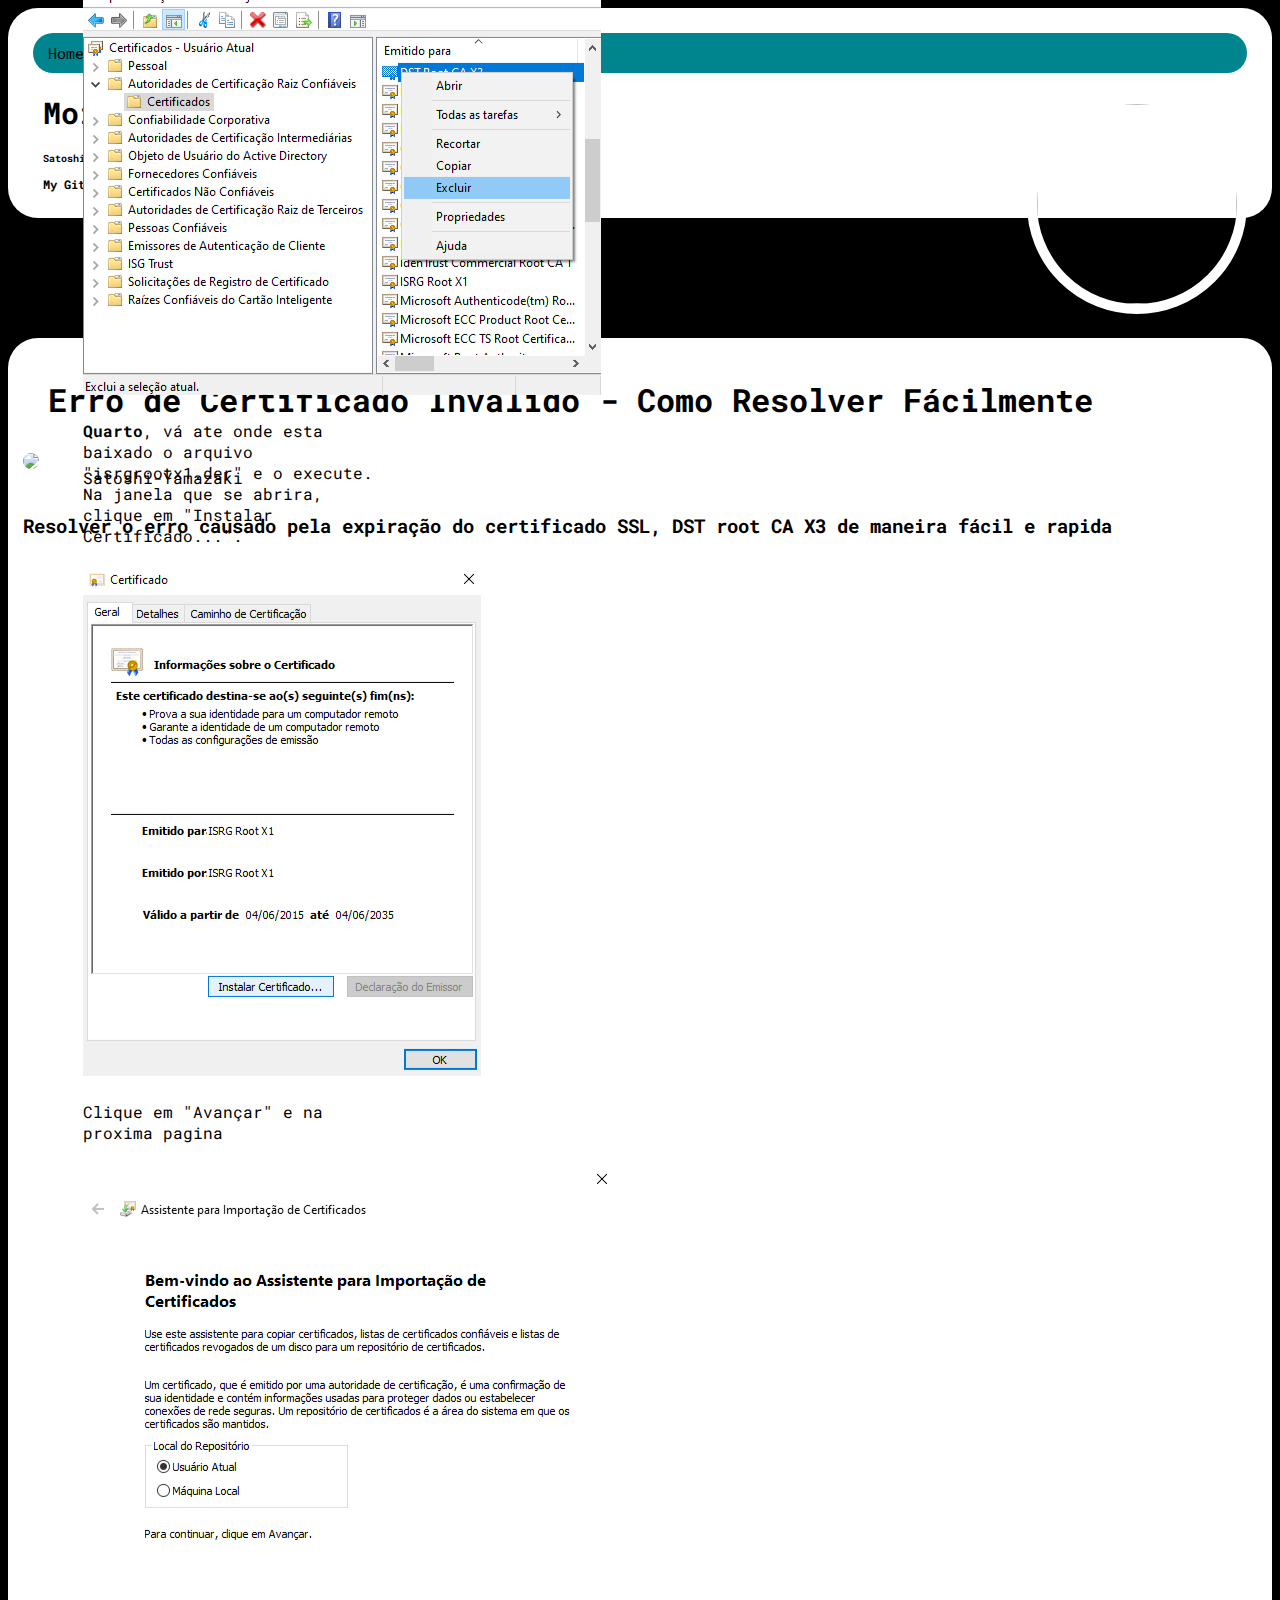
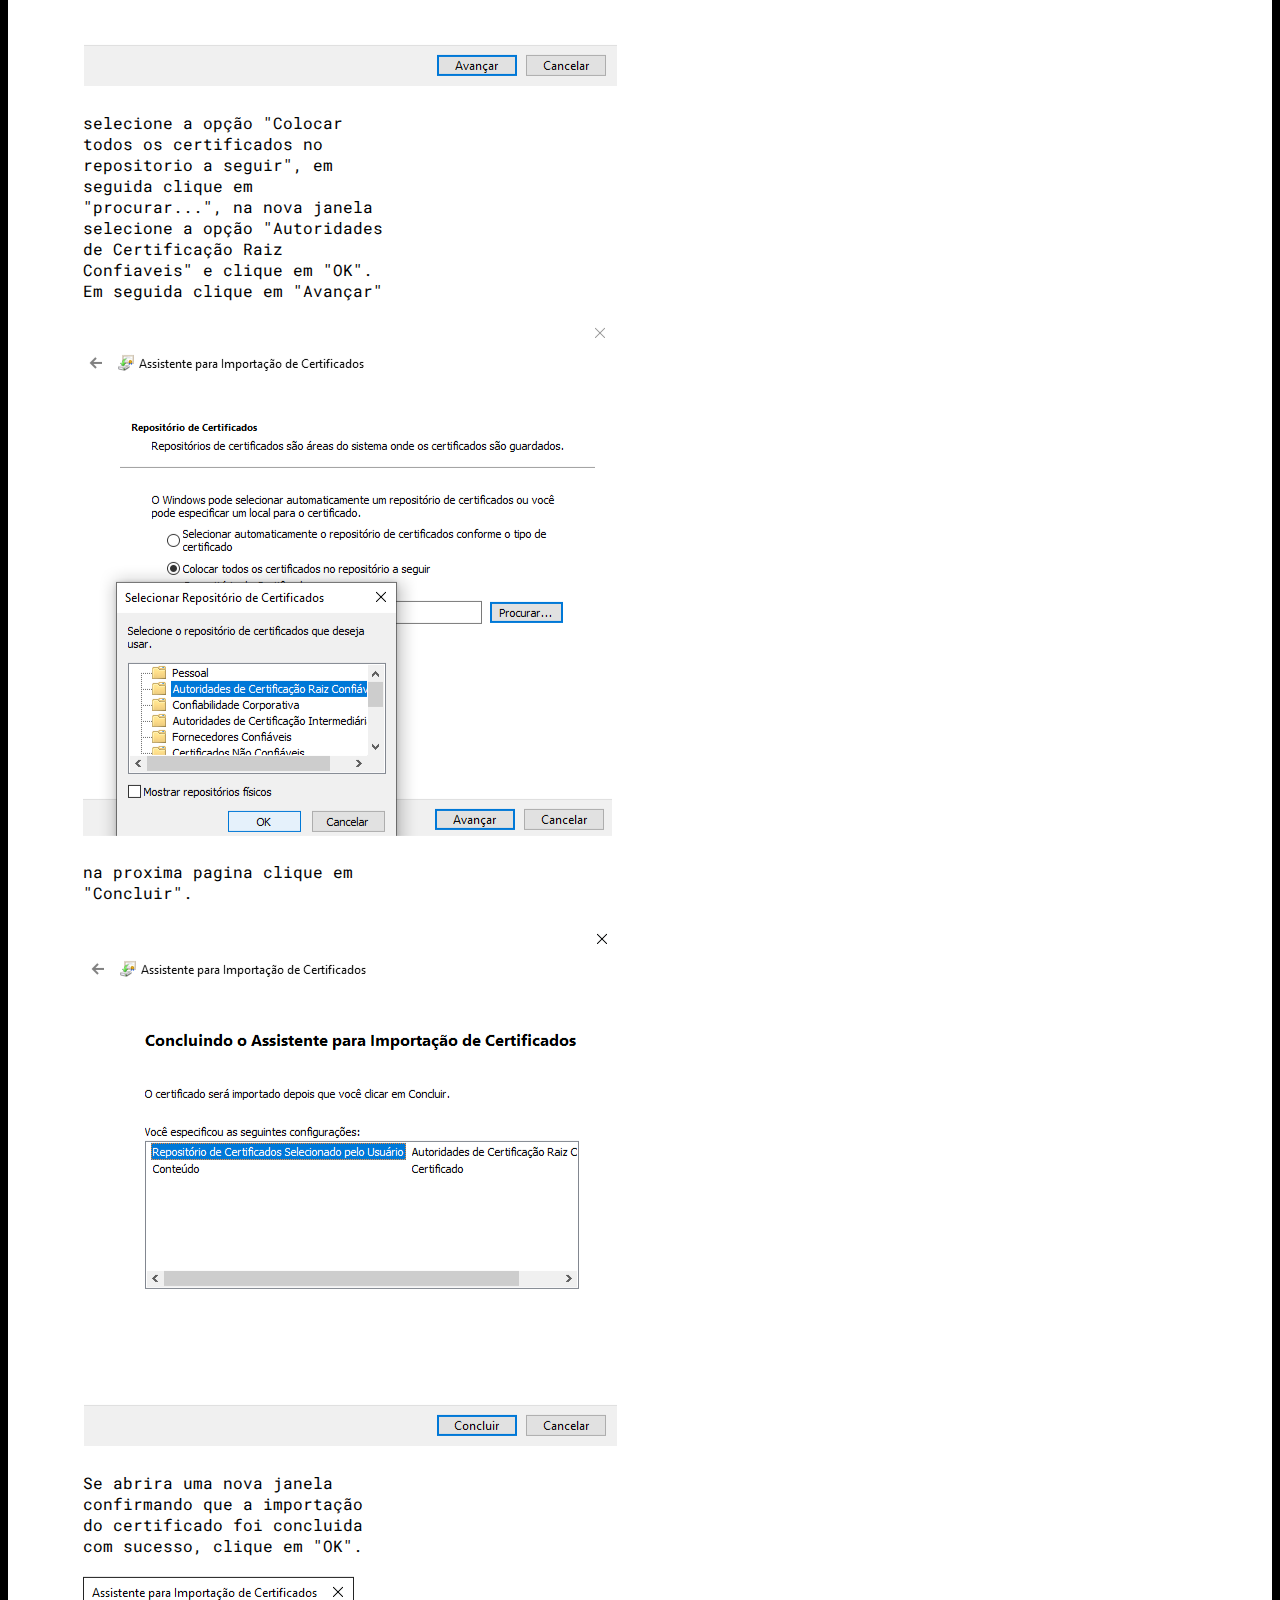
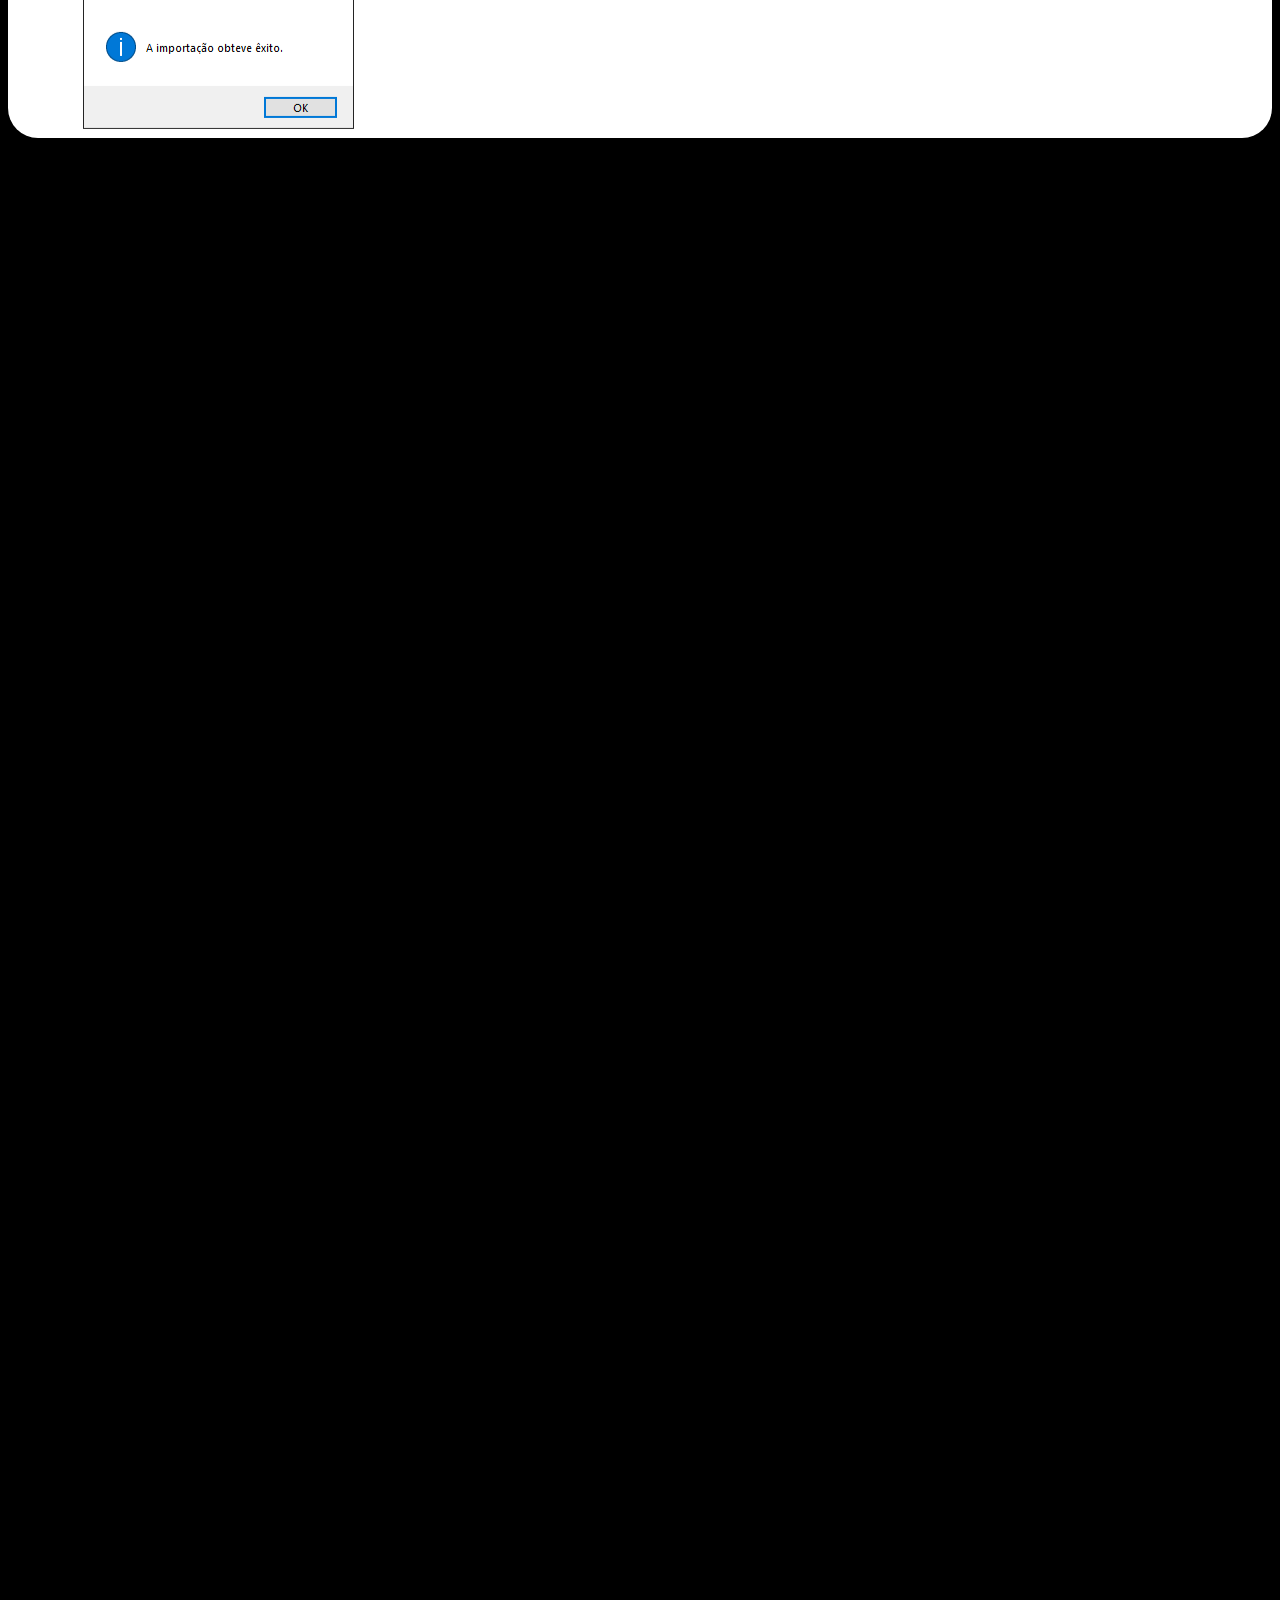
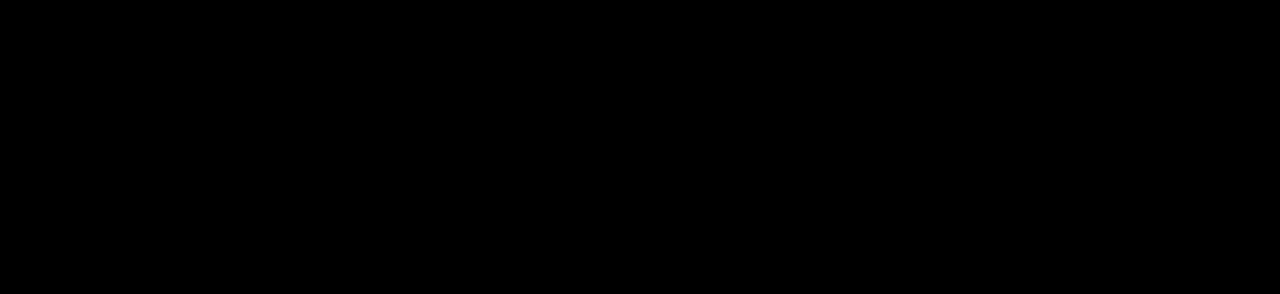
==== certInvalid.html @ 644dc240 "Update certInvalid.html" ====
<!DOCTYPE html>
<html lang="pt-br">
<head>
    <meta charset="UTF-8">
    <meta http-equiv="X-UA-Compatible" content="IE=edge">
    <meta name="viewport" content="width=device-width, initial-scale=1.0">
    <title>Satoshi-Yamazaki</title>

    <link rel="stylesheet" href="./styles/style_index.css">
    <script type='text/javascript' src='./Js/script-index.js'></script>
    <link rel="shortcut icon" href="./images/tsuki.ico" >
</head>
<body>
    <header class="head-page">
        <div class="menu-back">
            <nav class="menu">
                <li><a href="index.html">Home</a></li>
                <li><a href="/CertifiCard.html">CertifiCard</a></li>
                <li><a href="#publi">Publicações</a></li>
                <li><a href="tutoriais.html">Tutoriais</a></li>
            </nav>
        </div>
        <div class="info-profile">
            <h1>Moises Steiner</h1>
            <h2>Satoshi-Yamazaki</h2>
            <a target="_blank" href="https://github.com/Satoshi-Yamazaki"><h3>My <b>Github</b></h3></a>
            <img class="profile-img" src="https://unavatar.now.sh/github/Satoshi-Yamazaki">
        </div>        
    </header>
    <section class="corpo">
        <h1 class="titulo">Erro de Certificado Invalido - Como Resolver Fácilmente</h1>
        <div class="publicacao2">
            <div class="conteiner" id="post1">
                <img class="icone" src="images/tsuki2.ico">
                <p> Satoshi-Yamazaki</p>
                <div class="texto">
                   <h3>Resolver o erro causado pela expiração do certificado SSL, DST root CA X3 de maneira fácil e rapida</h3>
                   <p>                   
                    <b>Primeiro</b>, baixe o arquivo "isrgrootx1.der" do site <i><a href="https://letsencrypt.org/">Letsencrypt</a></i> clicando <b><a href="https://letsencrypt.org/certs/isrgrootx1.der">AQUI</a></b>.<br>
                    (Obs.:Este arquivo .der é um certificado SSL que substitui o certificado que se expirou dia 30/09/2021 o DST root CA X3 que causou tudo isso.)<br><br>
                    
                    <b>Segundo</b>, acesse o executar do Windows(Win+R), digite o comando "certmrg.msc" e clique em "OK". Se abrira uma janela no console.<br><br>
                    <img src="images/executar.png"><br><br>
                    
                    <b>Terceiro</b>, Ache a opção "Autoridades de Certificação Raiz Confiaveis" no canto esquerdo da janela e entre nos "Certificados".<br>
                    Ache o certificado "DST root CA X3", clique com o botão direito do mouse sobre ele e o exclua.<br><br>
                    <img src="images/console.png"><br><br>
                    
                    <b>Quarto</b>, vá ate onde esta baixado o arquivo "isrgrootx1.der" e o execute.<br>
                    Na janela que se abrira, clique em "Instalar Certificado...".<br><br>
                    <img src="images/cert1.png"><br><br>
                    Clique em "Avançar" e na proxima pagina<br><br>
                    <img src="images/cert2.png"><br><br>
                    selecione a opção "Colocar todos os certificados no repositorio a seguir", em seguida clique em "procurar...", na nova janela selecione a opção "Autoridades de Certificação Raiz Confiaveis" e clique em "OK". Em seguida clique em "Avançar"<br><br>
                    <img src="images/cert3.png"><br><br>
                    na proxima pagina clique em "Concluir".<br><br>
                    <img src="images/cert4.png"><br><br>
                    Se abrira uma nova janela confirmando que a importação do certificado foi concluida com sucesso, clique em "OK".<br><br>
                    <img src="images/cert5.png"><br><br>
                    
                    <b>Quinto</b>, se o seu navegador ainda estiver aberto, fecheo e em seguida abra-o novamente e tente entrar no site onde havia o erro.<br>
                    Se todos os passos foram seguidos corretamente e não houve nenhum erro, o site deve se abrir normalmente.<br><br>
                    
                    Pronto agora seu certificado SSL esta atualizado até 2035.<br><br>

                    <b>(Obs.: Este metodo funciona em praticamente todos os casos, caso não funcione, pesquise outra solução.)</b>
                   </p>
                </div>
            </div>
        </div>
        
    </section>
</body>
</html>
---- styles/style_index.css ----
@import url('https://fonts.googleapis.com/css2?family=Roboto+Mono:wght@200&display=swap');

body {
    background-color: rgb(0, 0, 0);
    font-family: 'Roboto Mono', monospace;
    min-width: 500px;
}
.head-page {
    background-color: white;
    padding: 25px;
    height: 160px;
    font-size: 10px;
    border-radius: 30px;
    margin-left: auto;
    margin-right: auto;
}
.head-page a {
    text-decoration: none;
    color: black;
}
.head-page a :hover {
    color: rgb(0, 132, 141);
}
.head-page h2 {
    font-size: 10px;
}
.head-page h1 {
    font-size: 30px;
}
.info-profile {
    margin-left: 10px;
}
.profile-img {
    border-radius: 100%;
    width: 200px;
    height: 200px;
    border: 10px solid rgb(255, 255, 255);
    margin-left: auto;
    display: block;
    transform: translateY(-50%);
}
.menu-back {
    background-color: rgb(0, 132, 141);
    border-radius: 30px;
}
.menu {
    list-style-type: none;
    margin: 0;
    padding: 0;
    overflow: hidden;
}
.menu li {
    float: left;
}
.menu li a {
    display: block;
    font-size: 15px;
    text-align: center;
    padding: 10px 15px;
    border-radius: 30px;
}
.menu li a:hover {
    background-color: rgb(0, 83, 89);
    color: white;
}
.menu a :hover {
    color: white;
}
.corpo {
    background-color: white;
    min-width: 500px;
    height: 3000px;
    border-radius: 30px;
    margin-top: 120px;
    max-width: 100%;
}
.conteiner {
    padding: 15px;
}
.conteiner p {
    position: relative;
    width: 300px;
    left: 60px;
    transform: translateY(-30%);
}
.icone {
    border-radius: 100%;
    transform: translateY(100%);
}
.boxImageSquare {
    width: 500px;
    height: 500px;
}
.info {
    width: 400px;
    position: relative;
    left: 360px;
    transform: translateY(-480px);
}
.titulo {
    padding: 40px;
    margin-bottom: -40px;
}
.publicacao {
    margin-bottom: -190px;
}
.imagePubli {
    width: 400px;
}
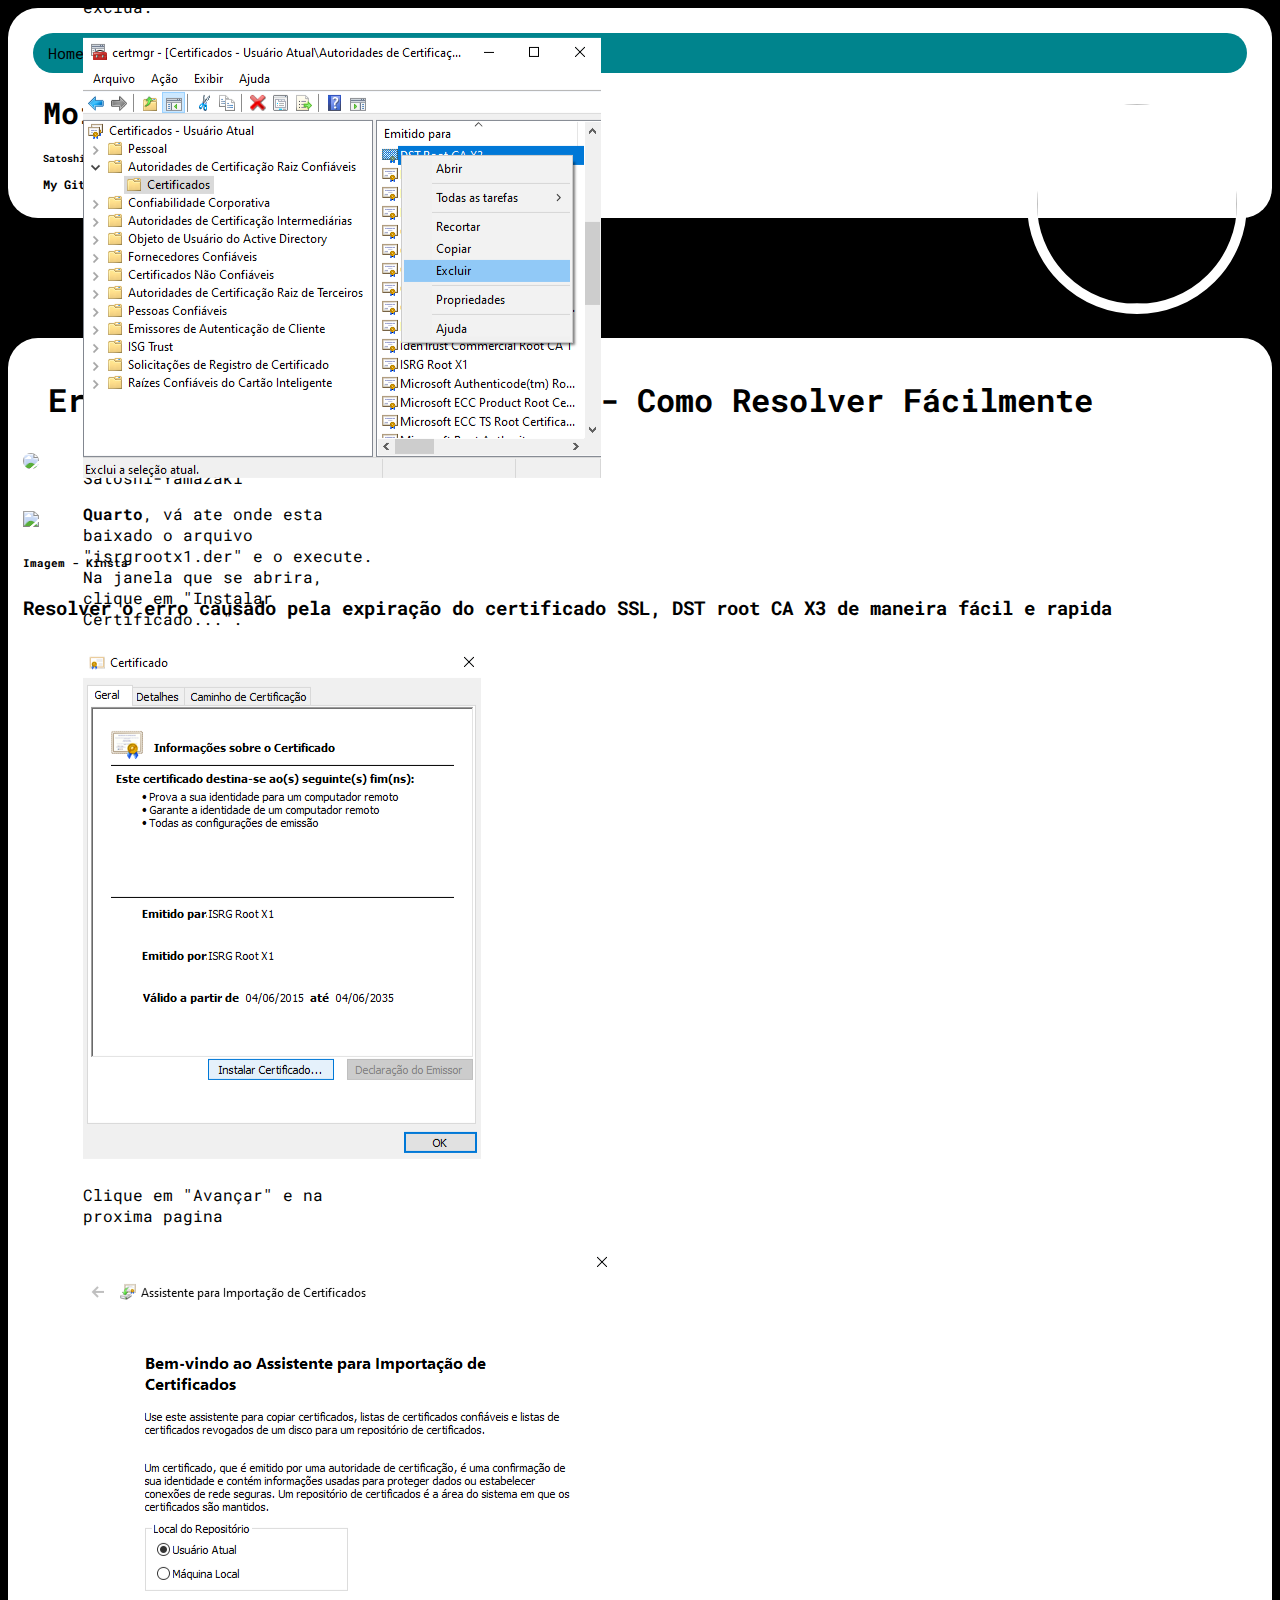
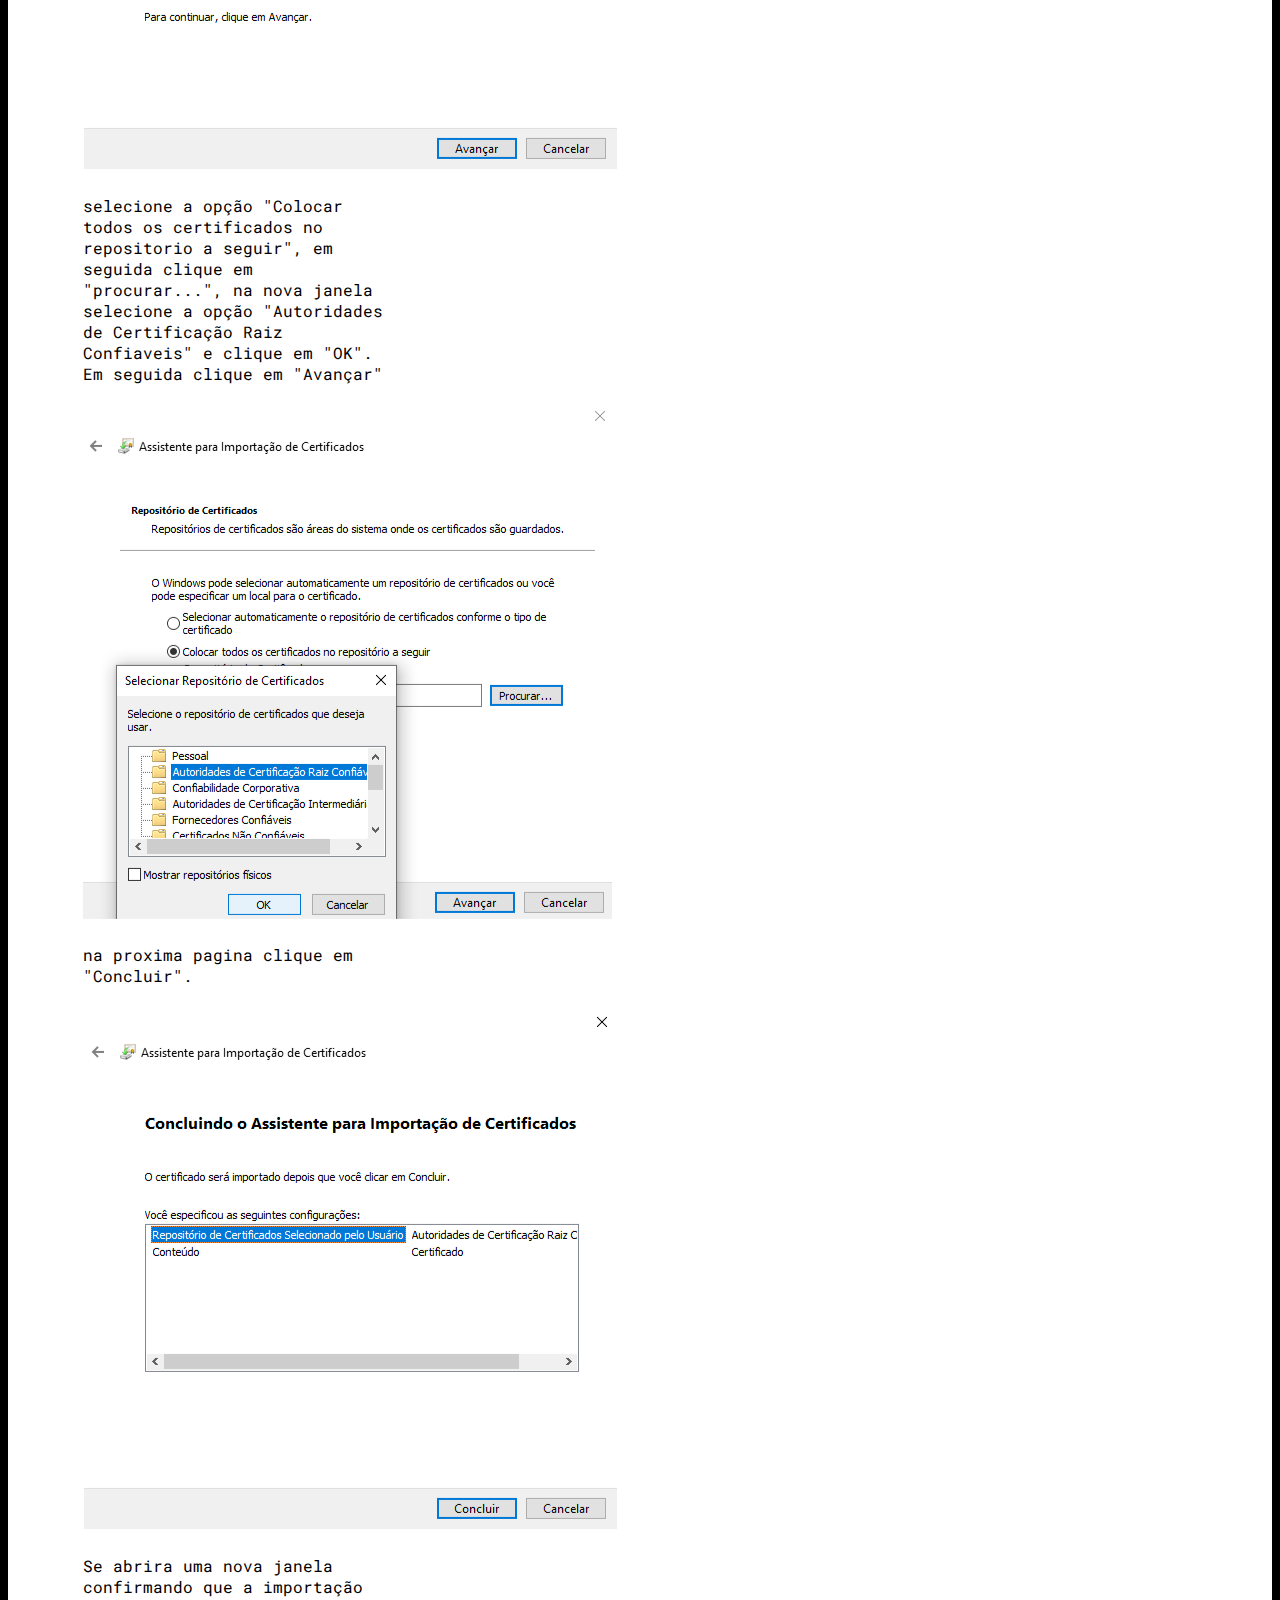
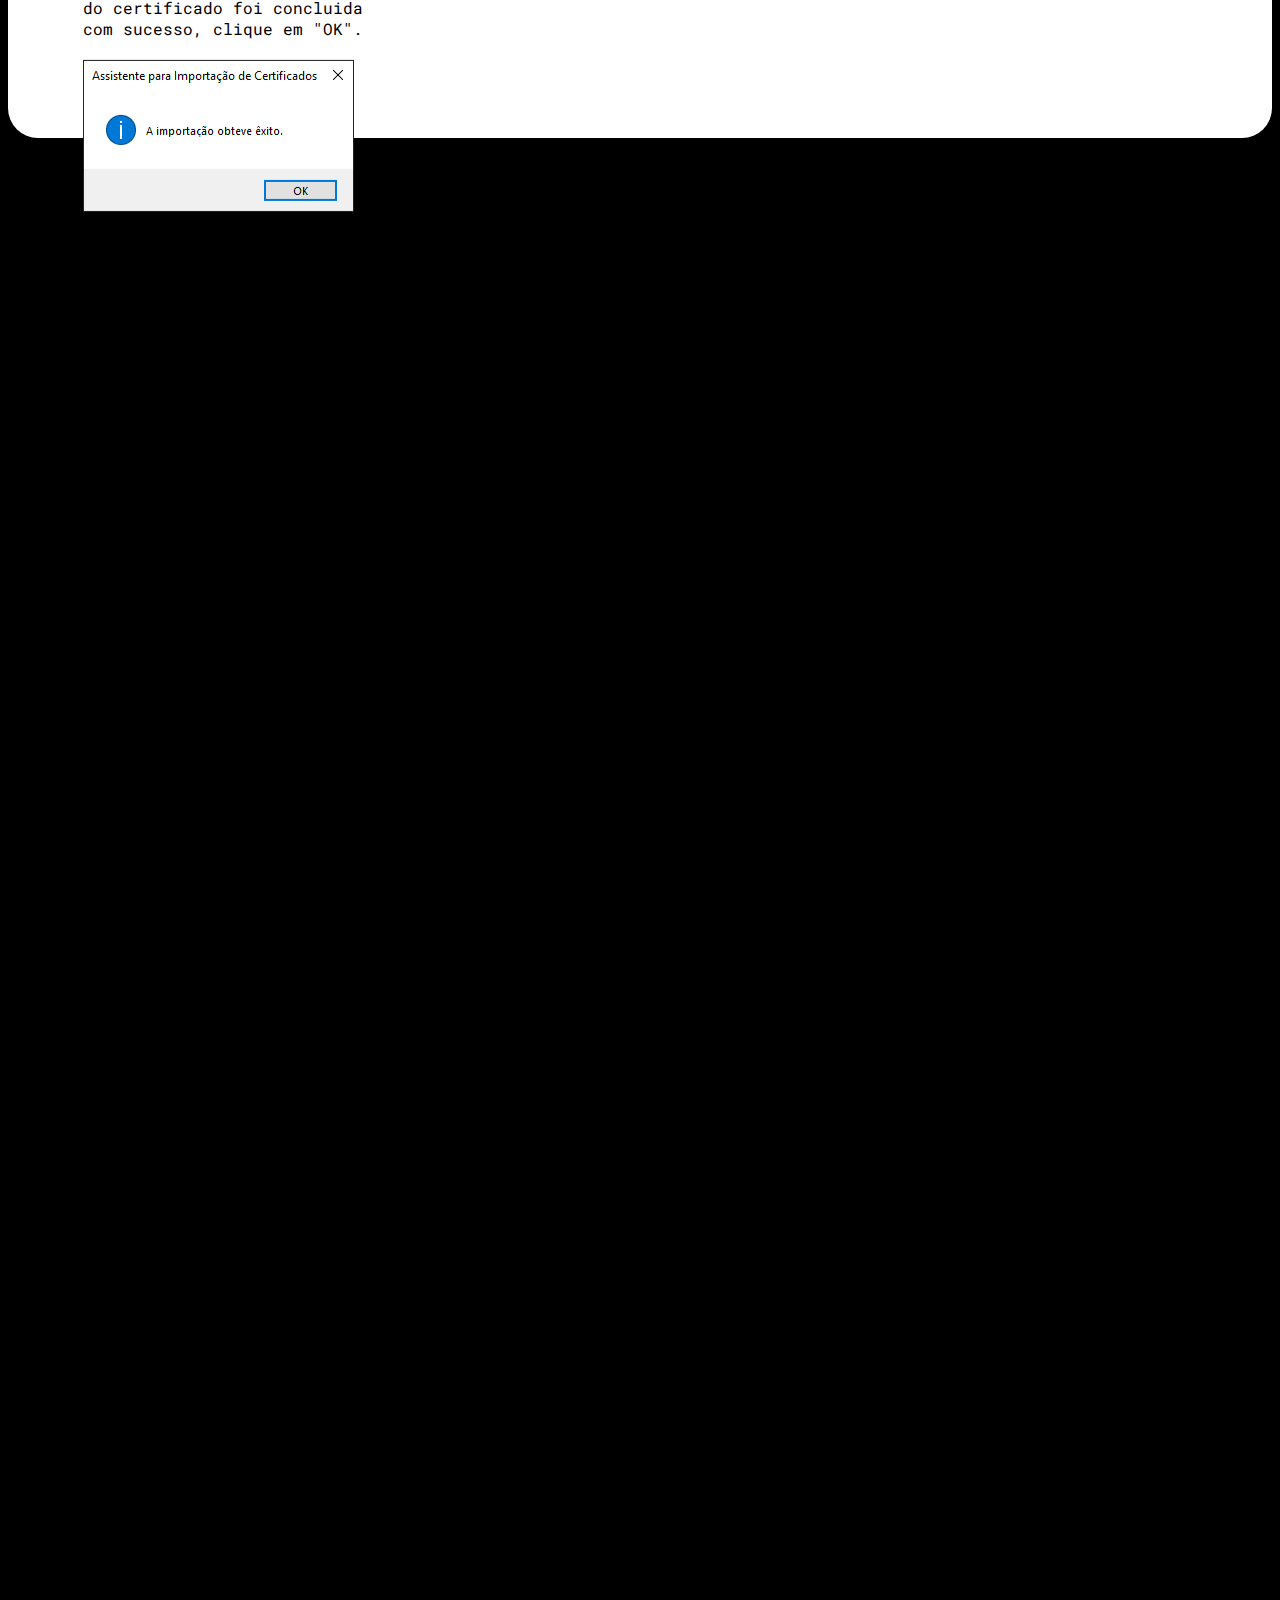
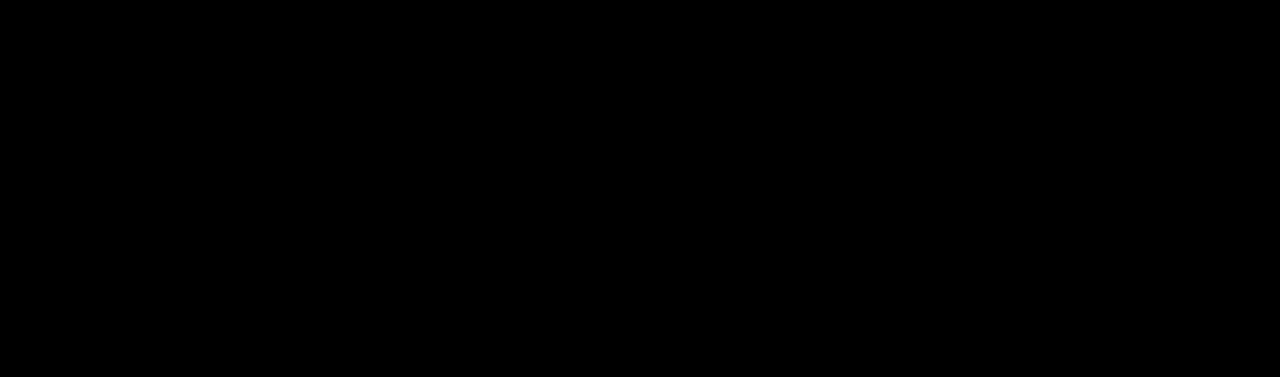
==== commit 5650c502: "Update certInvalid.html" ====
--- a/certInvalid.html
+++ b/certInvalid.html
@@ -34,6 +34,8 @@
                 <img class="icone" src="images/tsuki2.ico">
                 <p> Satoshi-Yamazaki</p>
                 <div class="texto">
+                   <img src="https://encrypted-tbn0.gstatic.com/images?q=tbn:ANd9GcTwSCNiy1mcH_2I7TsH7V-ndA7j3PPxVdCHHw&usqp=CAU"><br>
+                   <h6>Imagem - Kinsta</h6>
                    <h3>Resolver o erro causado pela expiração do certificado SSL, DST root CA X3 de maneira fácil e rapida</h3>
                    <p>                   
                     <b>Primeiro</b>, baixe o arquivo "isrgrootx1.der" do site <i><a href="https://letsencrypt.org/">Letsencrypt</a></i> clicando <b><a href="https://letsencrypt.org/certs/isrgrootx1.der">AQUI</a></b>.<br>
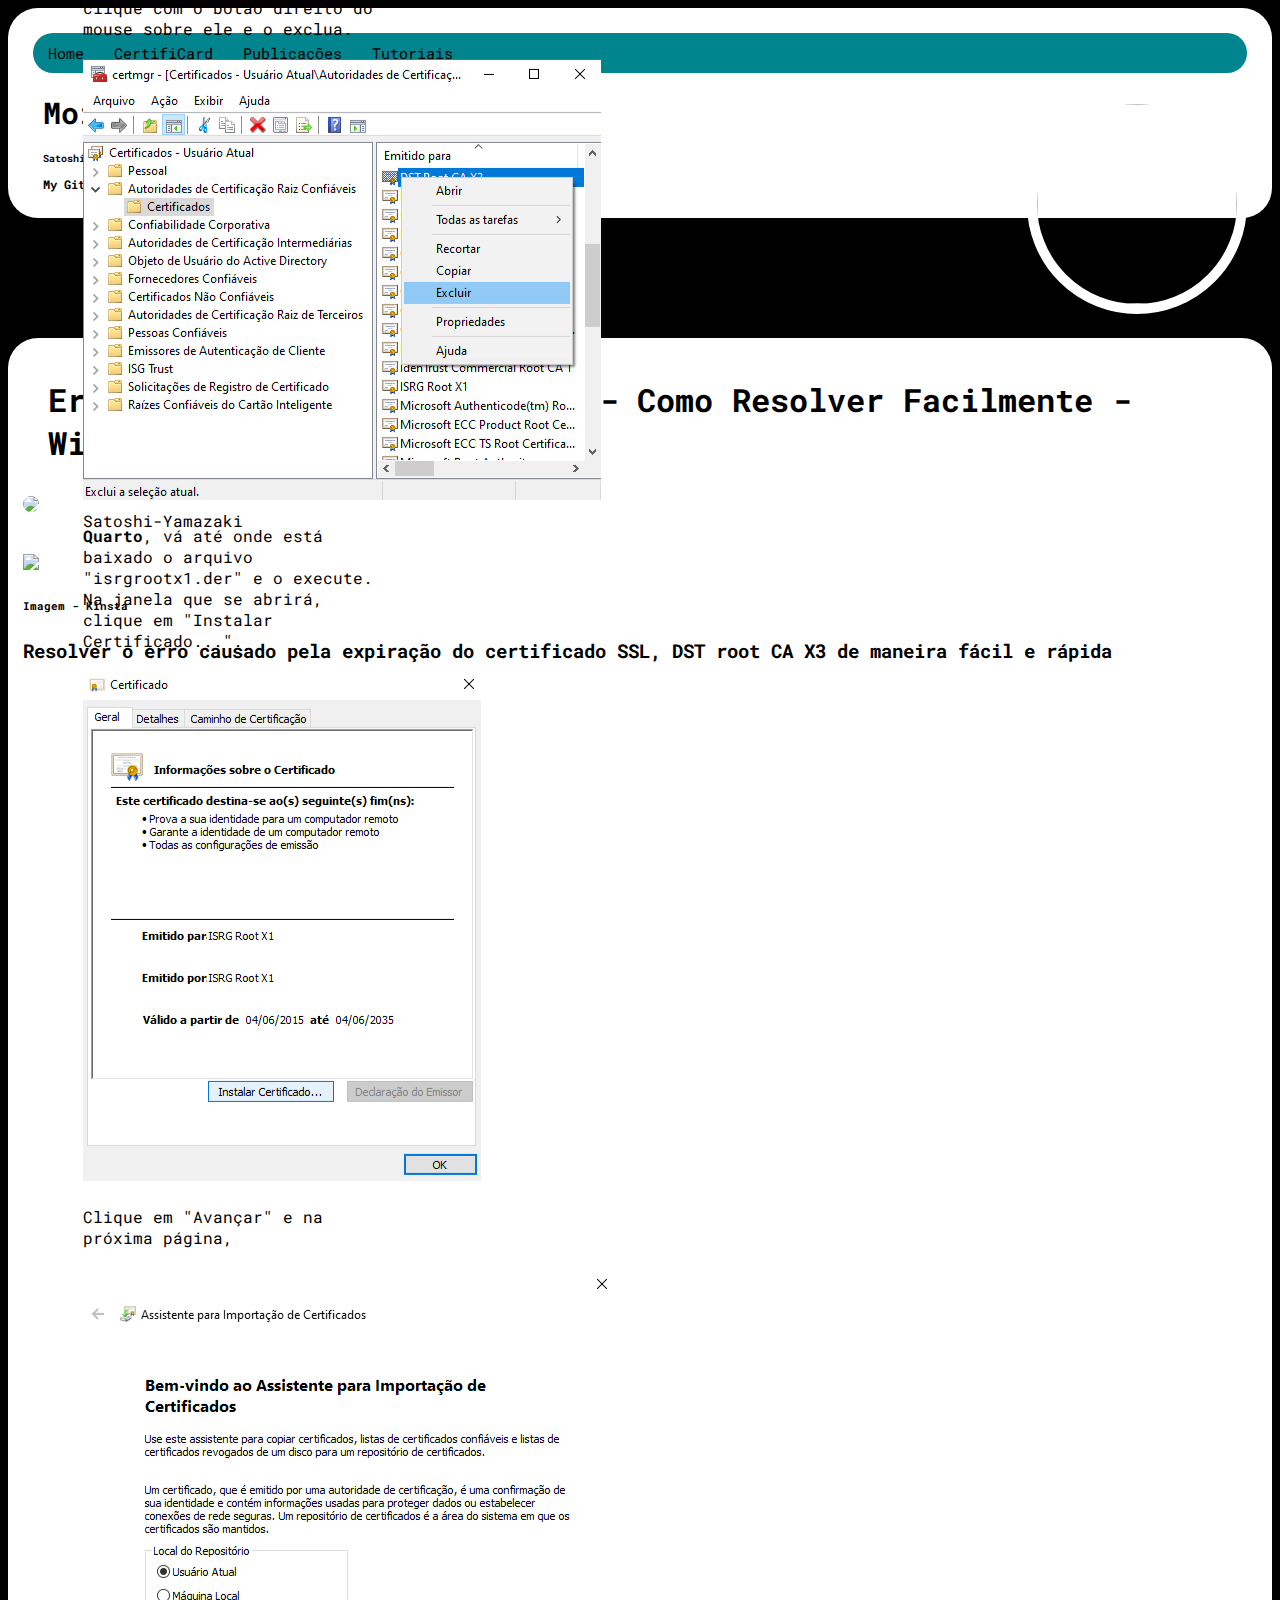
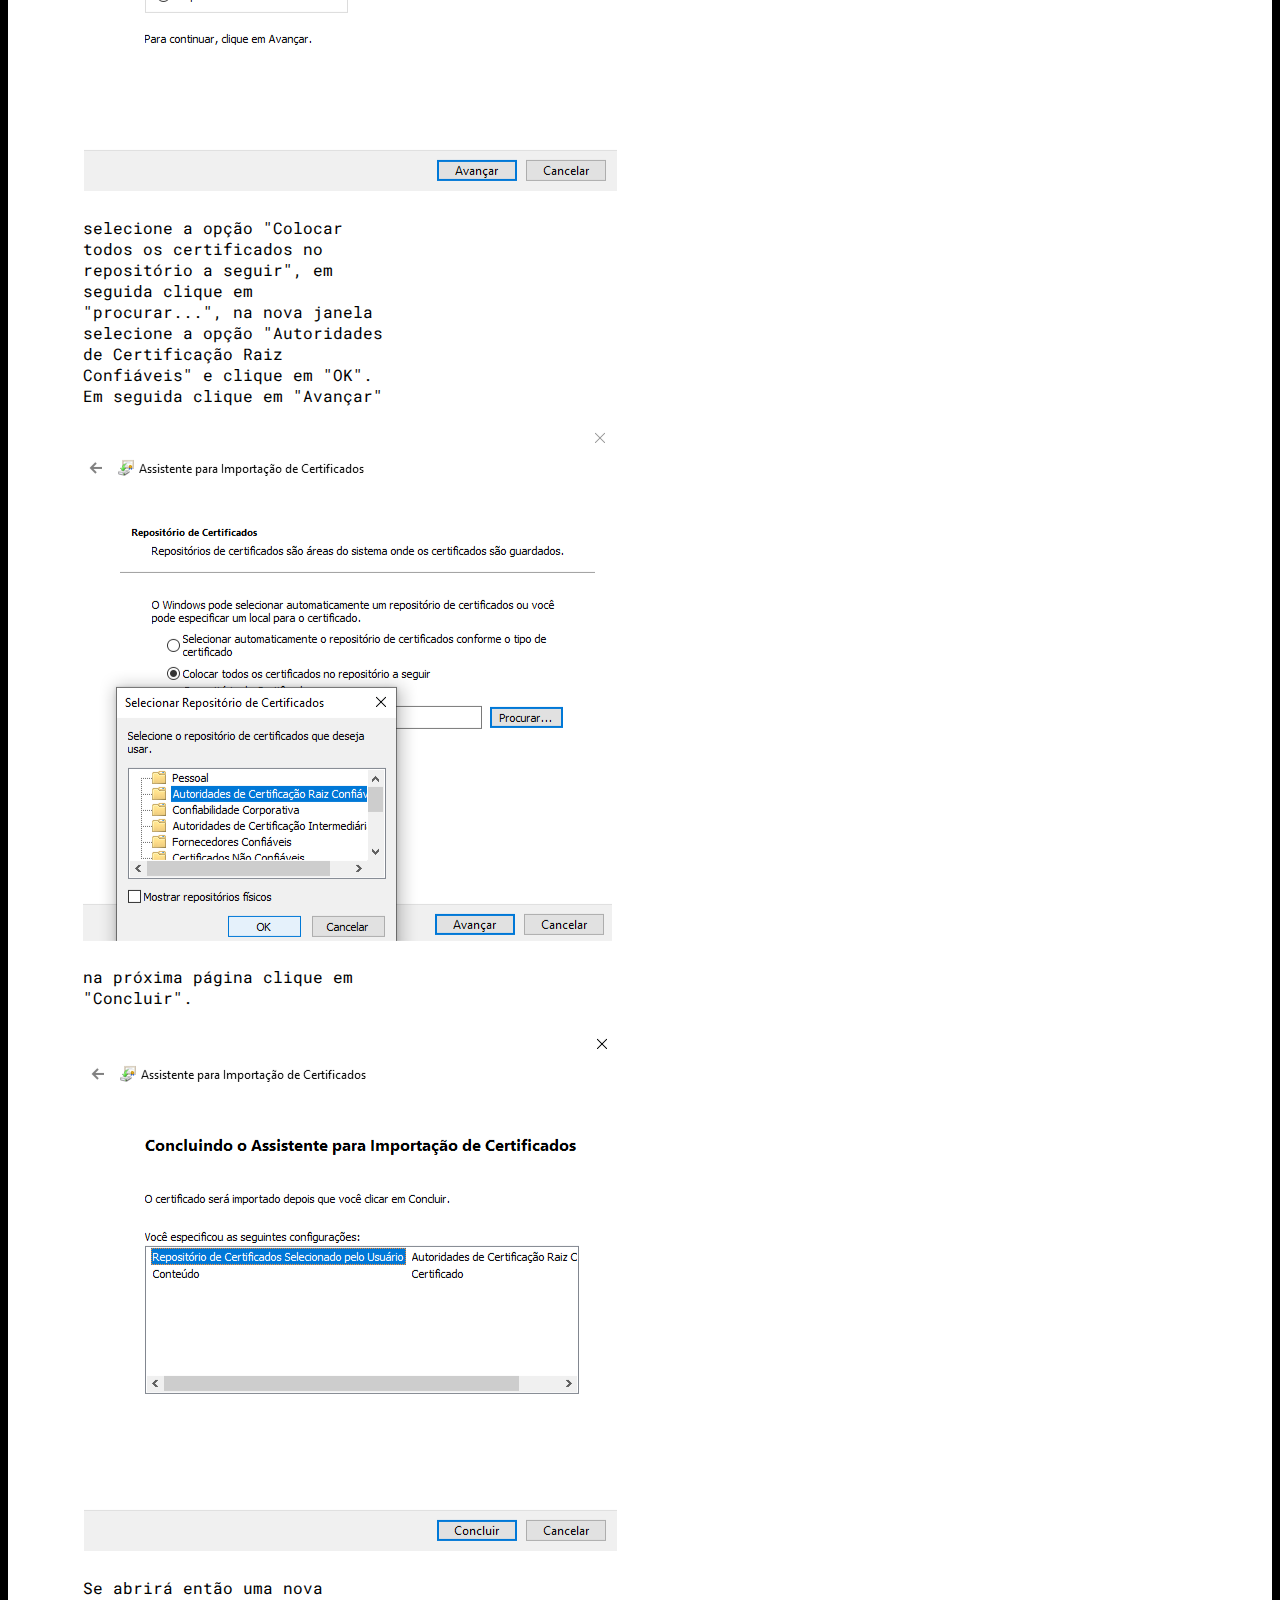
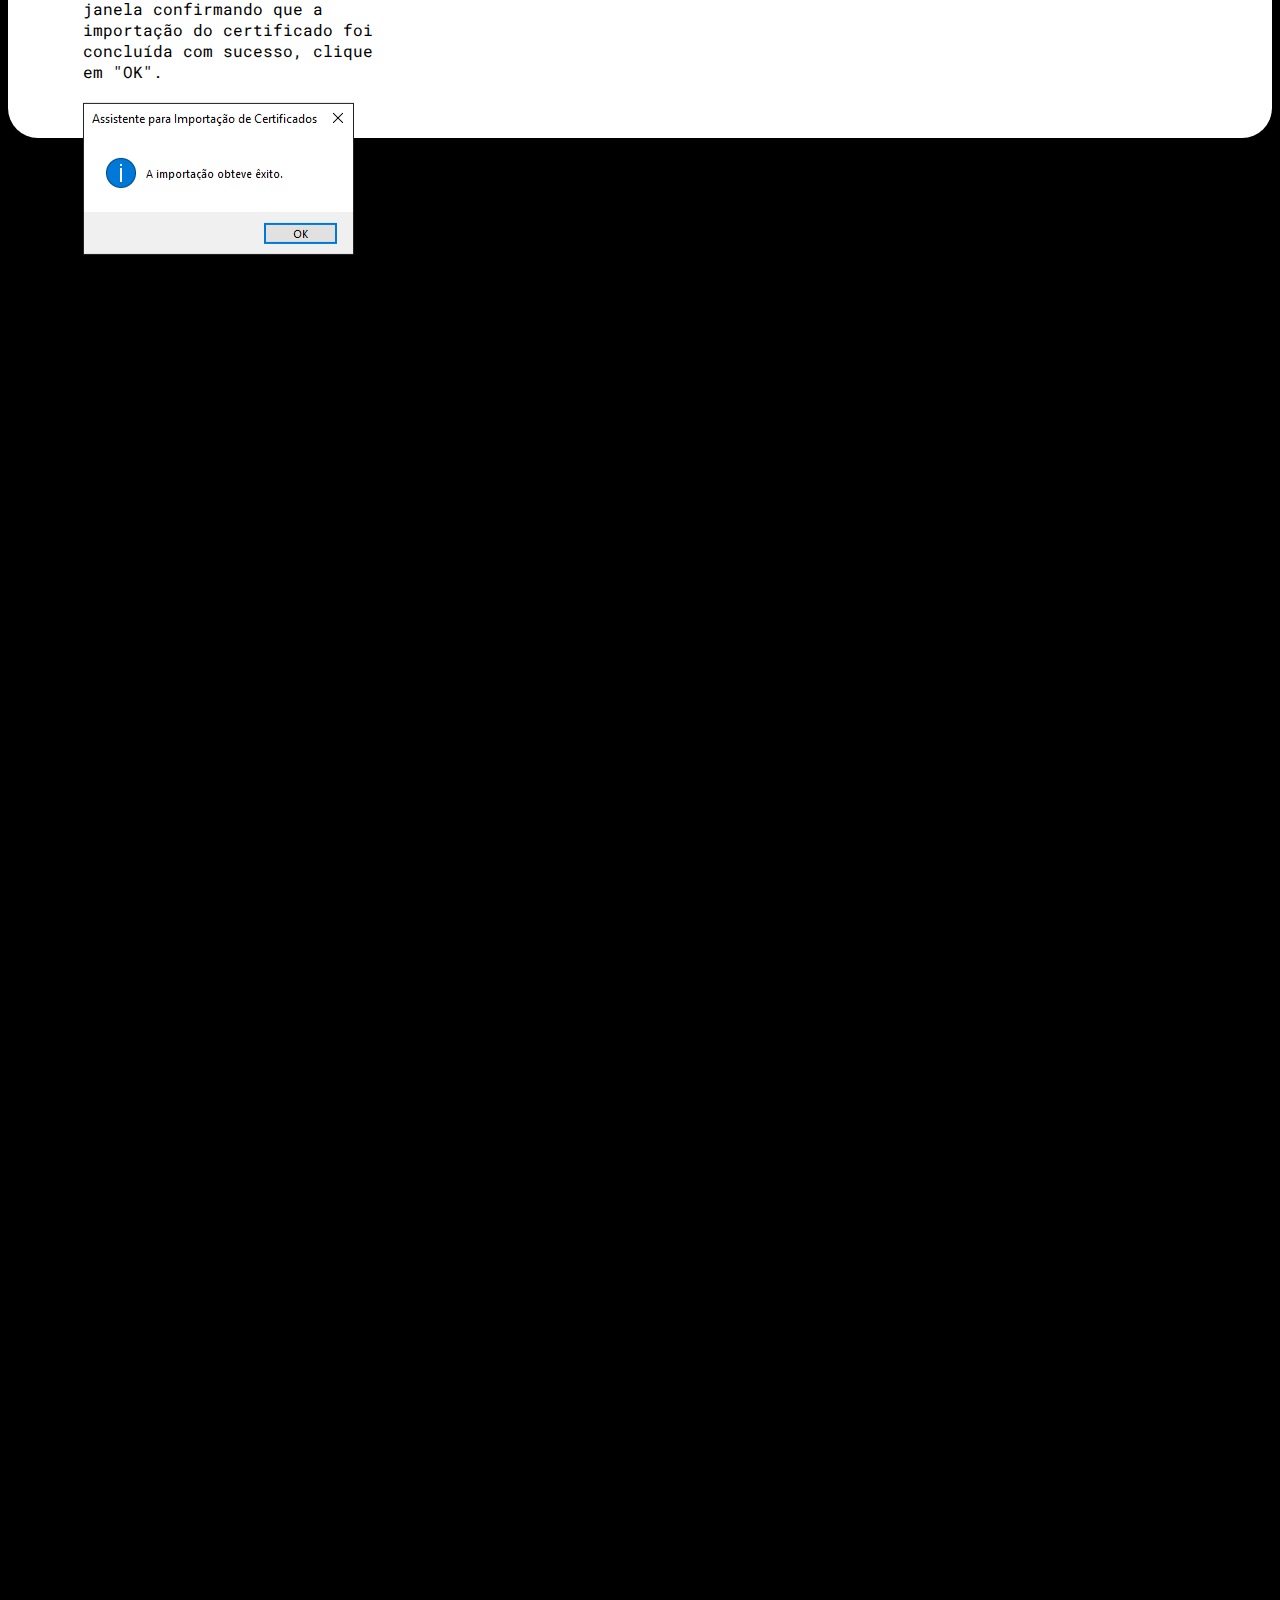
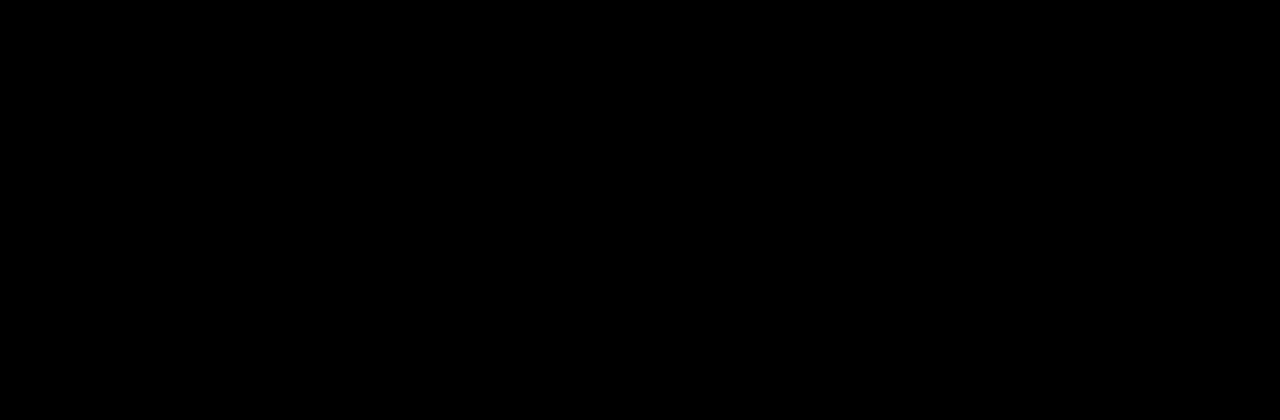
==== commit 048ab25e: "Update certInvalid.html" ====
--- a/certInvalid.html
+++ b/certInvalid.html
@@ -4,7 +4,7 @@
     <meta charset="UTF-8">
     <meta http-equiv="X-UA-Compatible" content="IE=edge">
     <meta name="viewport" content="width=device-width, initial-scale=1.0">
-    <title>Satoshi-Yamazaki</title>
+    <title>Erro de Certificado Invalido</title>
 
     <link rel="stylesheet" href="./styles/style_index.css">
     <script type='text/javascript' src='./Js/script-index.js'></script>
@@ -28,7 +28,7 @@
         </div>        
     </header>
     <section class="corpo">
-        <h1 class="titulo">Erro de Certificado Invalido - Como Resolver Fácilmente</h1>
+        <h1 class="titulo">Erro de Certificado Invalido - Como Resolver Facilmente - Windows</h1>
         <div class="publicacao2">
             <div class="conteiner" id="post1">
                 <img class="icone" src="images/tsuki2.ico">
@@ -36,41 +36,47 @@
                 <div class="texto">
                    <img src="https://encrypted-tbn0.gstatic.com/images?q=tbn:ANd9GcTwSCNiy1mcH_2I7TsH7V-ndA7j3PPxVdCHHw&usqp=CAU"><br>
                    <h6>Imagem - Kinsta</h6>
-                   <h3>Resolver o erro causado pela expiração do certificado SSL, DST root CA X3 de maneira fácil e rapida</h3>
+                   <h3>Resolver o erro causado pela expiração do certificado SSL, DST root CA X3 de maneira fácil e rápida</h3>
                    <p>                   
                     <b>Primeiro</b>, baixe o arquivo "isrgrootx1.der" do site <i><a href="https://letsencrypt.org/">Letsencrypt</a></i> clicando <b><a href="https://letsencrypt.org/certs/isrgrootx1.der">AQUI</a></b>.<br>
-                    (Obs.:Este arquivo .der é um certificado SSL que substitui o certificado que se expirou dia 30/09/2021 o DST root CA X3 que causou tudo isso.)<br><br>
+                    (Obs.:Este arquivo .der é um certificado SSL que substitui o certificado que se expirou dia 30/09/2021 o DST root CA X3.)<br><br>
                     
-                    <b>Segundo</b>, acesse o executar do Windows(Win+R), digite o comando "certmrg.msc" e clique em "OK". Se abrira uma janela no console.<br><br>
+                    <b>Segundo</b>, acesse o executar do Windows(Win+R), digite o comando "certmrg.msc" e clique em "OK". Se abrirá uma janela no console.<br><br>
                     <img src="images/executar.png"><br><br>
                     
-                    <b>Terceiro</b>, Ache a opção "Autoridades de Certificação Raiz Confiaveis" no canto esquerdo da janela e entre nos "Certificados".<br>
+                    <b>Terceiro</b>, ache a opção "Autoridades de Certificação Raiz Confiáveis" no canto esquerdo da janela e entre nos "Certificados". 
                     Ache o certificado "DST root CA X3", clique com o botão direito do mouse sobre ele e o exclua.<br><br>
                     <img src="images/console.png"><br><br>
                     
-                    <b>Quarto</b>, vá ate onde esta baixado o arquivo "isrgrootx1.der" e o execute.<br>
-                    Na janela que se abrira, clique em "Instalar Certificado...".<br><br>
+                    <b>Quarto</b>, vá até onde está baixado o arquivo "isrgrootx1.der" e o execute.<br>
+                    Na janela que se abrirá, clique em "Instalar Certificado...".<br><br>
                     <img src="images/cert1.png"><br><br>
-                    Clique em "Avançar" e na proxima pagina<br><br>
+                    Clique em "Avançar" e na próxima página,<br><br>
                     <img src="images/cert2.png"><br><br>
-                    selecione a opção "Colocar todos os certificados no repositorio a seguir", em seguida clique em "procurar...", na nova janela selecione a opção "Autoridades de Certificação Raiz Confiaveis" e clique em "OK". Em seguida clique em "Avançar"<br><br>
+                    selecione a opção "Colocar todos os certificados no repositório a seguir", em seguida clique em "procurar...", 
+                    na nova janela selecione a opção "Autoridades de Certificação Raiz Confiáveis" e clique em "OK". Em seguida clique em "Avançar"<br><br>
                     <img src="images/cert3.png"><br><br>
-                    na proxima pagina clique em "Concluir".<br><br>
+                    na próxima página clique em "Concluir".<br><br>
                     <img src="images/cert4.png"><br><br>
-                    Se abrira uma nova janela confirmando que a importação do certificado foi concluida com sucesso, clique em "OK".<br><br>
+                    Se abrirá então uma nova janela confirmando que a importação do certificado foi concluída com sucesso, clique em "OK".<br><br>
                     <img src="images/cert5.png"><br><br>
                     
-                    <b>Quinto</b>, se o seu navegador ainda estiver aberto, fecheo e em seguida abra-o novamente e tente entrar no site onde havia o erro.<br>
+                    <b>Quinto</b>, se o seu navegador ainda estiver aberto, feche-o e em seguida abra-o novamente e tente entrar no site onde houve o erro.<br>
                     Se todos os passos foram seguidos corretamente e não houve nenhum erro, o site deve se abrir normalmente.<br><br>
                     
-                    Pronto agora seu certificado SSL esta atualizado até 2035.<br><br>
+                    Pronto agora seu certificado SSL está atualizado até 2035.<br><br>
 
-                    <b>(Obs.: Este metodo funciona em praticamente todos os casos, caso não funcione, pesquise outra solução.)</b>
+                    <b>(Obs.: Este método funciona em praticamente todos os casos, caso não funcione, pesquise outra solução.)</b>
                    </p>
                 </div>
             </div>
         </div>
         
     </section>
+    <section class="foot">
+        <footer>
+            <p>&copy; 2021 Satoshi-Yamazaki - Arte e Tutoriais.            </p>
+        </footer>
+    </section>
 </body>
 </html>
